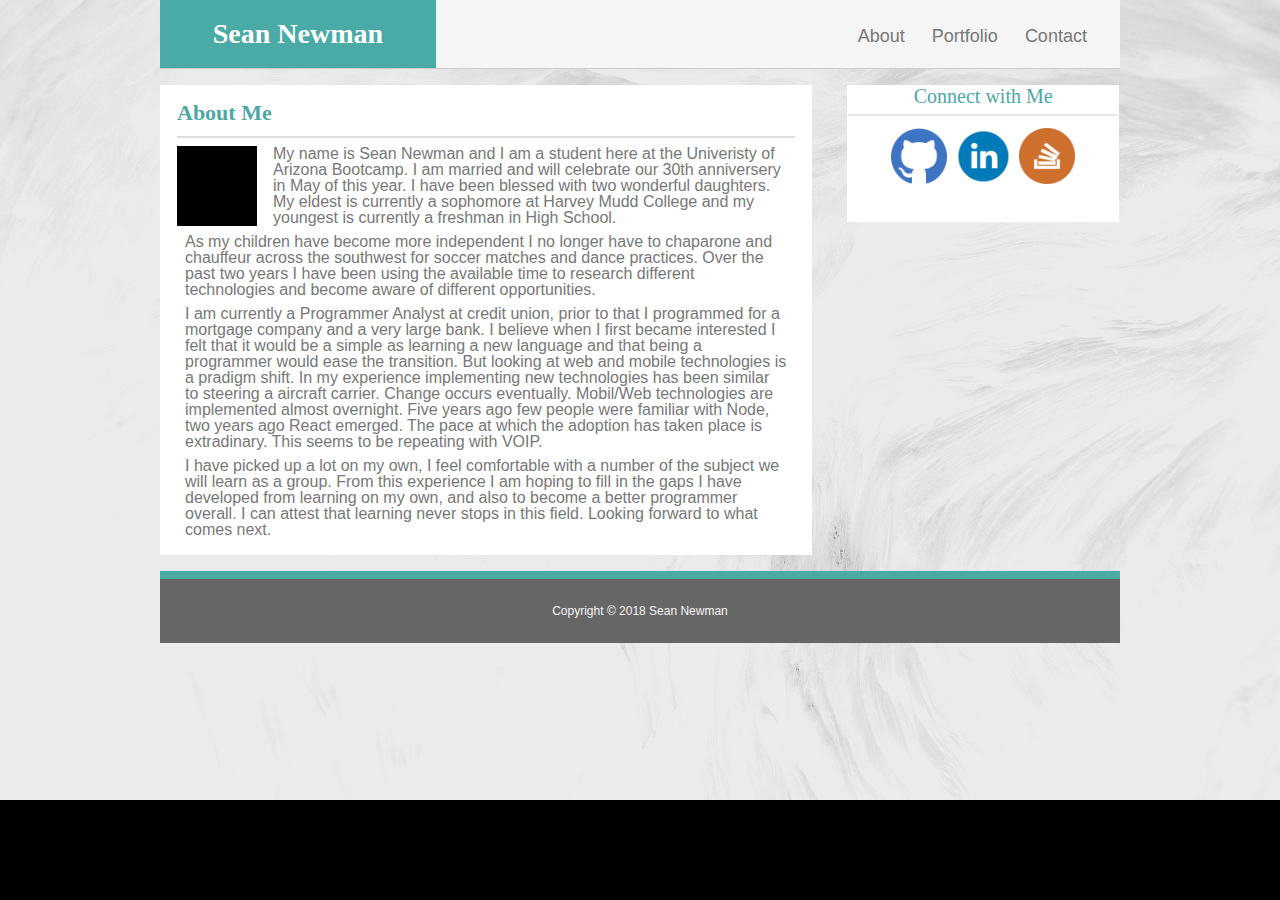
==== index.html @ 9245c8df "Initial Commit" ====
<!DOCTYPE html>
<html lang="en">
    <head>
        <meta charset="UTF-8">
        <title>About Me</title>
        <link rel="stylesheet" type= "text/css" href="./assets/css/reset.css">
        <link href="https://fonts.googleapis.com/css?family=Oxygen" rel="stylesheet">
        <link rel="stylesheet" href="https://cdnjs.cloudflare.com/ajax/libs/font-awesome/4.7.0/css/font-awesome.min.css">
        <link rel="stylesheet" type= "text/css" href="./assets/css/style.css">
    </head>
    <body>
        <section id="headings">
            <header>
                <div id="nameHighlight">
                <h1>Sean Newman</h1>
            </div>
            </header>
            <nav>
                <ul id="siteNavigation">
                    <li><a href="./index.html"><button id="about">About</button></a></li>
                    <li><a href="./portfolio.html"><button id="portfolio">Portfolio</button></a></li>
                    <li><a href="./contact.html"><button id="contact">Contact</button></a></li>
                </ul>
            </nav>
        </section>  <!-- End of Heading Section -->
        <main class="clearfix">
          <section id="aboutMe">
              <div id="aboutMeContainer">
                <header>
                    <h2>About Me</h2>
                </header>

                <div id="aboutMeContent">
                    <div id="imageContainer">

                    </div>
                    <p class="clearfix" >
                        My name is Sean Newman and I am a student here at the Univeristy of Arizona Bootcamp.  I am married and will celebrate our 30th anniversery in May of this year.  I have been blessed
                        with two wonderful daughters. My eldest is currently a sophomore at Harvey Mudd College and my youngest is currently a freshman in High School.  
                    </p>
                     <p>
                        As my children have become more independent I no longer have to chaparone and chauffeur across the southwest for soccer matches and dance practices.  Over the past two years I have been using the 
                        available time to research different technologies and become aware of different opportunities.
                    </p>
                    <p>
                        I am currently a Programmer Analyst at credit union, prior to that I programmed for a mortgage company and a very large bank. I believe when I first became interested I felt that it would be a simple as learning a new language and that being a programmer 
                        would ease the transition.  But looking at web and mobile technologies is a pradigm shift.  In my experience implementing new technologies has been similar to steering a aircraft carrier.  Change occurs eventually.  Mobil/Web technologies 
                        are implemented almost overnight.  Five years ago few people were familiar with Node, two years ago React emerged.  The pace at which the adoption has taken place is extradinary.  This seems to be 
                        repeating with VOIP.    
                    </p>
                    <p>
                        I have picked up a lot on my own, I feel comfortable with a number of the subject we will learn as a group.  From this experience I am hoping to fill in the gaps I have developed from learning on my own, and also to become
                        a better programmer overall.  I can attest that learning never stops in this field.  Looking forward to what comes next.
                    </p>
                </div>
            </div>
         </section>
            <aside>
               <div id="connectWithMeContainer">
                 <h3>Connect with Me</h3>
                 <div id="socialMediaContainer">
                    <div id="smContainer"><a href="https://github.com/seangnewman" target="_blank">
                        <img src="./assets/images/github.png" alt="github">
                    </a></div>
                    <div id="smContainer"><a href="https://www.linkedin.com/in/sean-newman-0a78803b/" target="_blank">                    
                            <img src="./assets/images/linkedin.png" alt="LinkedIn">
                        </a></div>
                    <div id="smContainer">  <a href="https://stackoverflow.com/users/9173182/sean" target="_blank">                 
                            <img src="./assets/images/stackoverflow.png" alt="StackOverflow">
                        </a></div>
                </div>
               </div> 
            </aside>

          
       
    </body>
   
</main>

<section>
        <footer>
            
                   <span id="copyTag">Copyright &copy; 2018 Sean Newman</span> 
           
            
        </footer>
        

    </section>

</html>
---- assets/css/style.css ----
html{
    background-color: black;
     
    width: 100%;
    
    font-size: 16px;
    
    /*font-family: 'Oxygen', sans-serif;*/
    font-family: 'Arial', 'Helvetica Neue', Helvetica, sans-serif;
    background-image: url("../images/background.jpg");
    background-repeat: no-repeat;
    background-size: cover;
    
    
    
     
}
h1, h2, h3, h4, h5, h6{
    font-family: 'Georgia', Times, Times New Roman, serif; 
}
h1{
    font-size: 1.5rem;
}
h2{
    font-size:1.375rem;
}
h3{
    font-size: 1.25rem;
}

body{
    width: 100%;
    height: auto;
     
    
     
    color:black;
    
    
    color:#777777;
    margin: 0 auto;
    
   
    
 }
 #headings{
     height: 4.25rem;
     background-color: whitesmoke;
     width:960px;
      
     border-bottom: .1rem solid #cccccc;
     margin: 0 auto;
      
     
      
 }

 #about, #portfolio, #contact {
    background-color:transparent;
    border: none;
    color:#777777;
    padding: .25rem .5rem;
    text-align: center;
    text-decoration: none;
    display: inline-block;
    
     
}
 header{
     width:71.850%;
     float:left;
      
 }
 #nameHighlight{
    background-color: #4aaaa5;
    width:40%;
    float:left;
    font-weight: bold;
     
 }
 header h1{
     color:#ffffff;
     margin: 1.25rem 0 1.25rem 0;
     text-align: center;
     font-size: 1.75rem;
  }
nav{
    width:28.125%;
    float:left;
    text-align: left;
    font-size: 1.125rem;
    padding: 0;
    margin-top:1.25rem;
     
     
}
 
 
#siteNavigation li{
    list-style: none;
    display: inline-block;
   margin: .125rem .125rem .125rem 0;
  }

  button{
      font-size: 1.125rem;
      margin:0 .250rem 0 0;
      
      
  }
/* Main Section */
main{
    border-bottom: .5rem solid #4aaaa5;
    width:960px;
     
    margin: 0 auto;
     
}

#aboutMe{
    margin: 1rem 1.20rem 1rem 0rem;
    width: 40.625rem;
     
    border:.1rem solid #FFFFFF;
    background-color: #ffffff;
    float:left;
    overflow: hidden;
    
}

#aboutMeContainer{
    margin: 1rem;
     
    height: auto;
    max-width:650px;
    
}

#aboutMeContainer header{
    color:#4DA8A3;
    border-bottom: .15rem solid #dddddd ;
    width: 100%;
    padding-bottom: 0.5rem;
    margin-bottom: 0.5rem;
}

#aboutMeContainer header h2{
    font-weight: bold;
    margin-bottom: .25rem;
    
 }
#imageContainer{
    height: 5rem;
    width: 5rem;
    background-color: black;
    background-image: url("https://media-exp2.licdn.com/mpr/mpr/shrinknp_200_200/AAEAAQAAAAAAAAgkAAAAJGFkNDI0NGU0LTg0ZWMtNGMxMy1hOTU0LWY0NjNhNzAyOTYyZQ.jpg");
    background-size: contain;
    float: left;
    position: relative;
    top:0;
    margin: 0 1rem 0rem 0;
}


#aboutMeContent p{
    
    font-size: 1rem;
    margin : 0.5rem;
}
 
aside{
    margin: 1rem 0 0 1rem;
    width:16.875rem;
    height:8.425rem;
    border:.1rem solid #FFFFFF;
      background-color: #ffffff;
    float:left;
    
    
}
#connectWithMeContainer {
    width: 100%;
    color: #4DA8A3;
    text-align: center;
    

}

#connectWithMeContainer h3{
    padding-bottom: 0.5rem;
    border-bottom: .15rem solid #e9e7e7 ;
    margin-bottom: 0.5rem;
}
#socialMediaContainer{
    width:100%;
    margin: 0 auto;
    display: flex;
    justify-content: center;
}

 

#smContainer img{
    height: 3.5rem;
    width:auto;
    margin: .25rem;
}

footer{
    background-color: #666666;
    width:960px;
   
 text-align: center;
    font-size:.75rem;
    color:whitesmoke;
    height: 4rem;
    margin: 0 auto;

    
   
}
 
#copyTag{
    position: relative;
    top: 40%;
    opacity: 0.5rem;
}
/* *************************************** */
/* Portfolio Page                          */
/* *************************************** */

.portfolioContainer{
    width: 95%;
    height: auto;
    float: left;
     
    display: flex;
    justify-content: space-between;
    
}

.portfolioImageContainer{
    width: 45%;
    height: 33%;
   
    float:left;
    overflow: hidden;
    margin: 0 .5rem .5rem 0.5rem;
    
    
}

.portfolioImageContainer img{
    margin: 0 auto;
    height: 10rem;
    width: auto;
    transition: .5s ease-in;
     

}

.portfolioImageContainer img:hover{
    height:20rem ;
    width:auto;
    transition: .5s ease-out;
    overflow:visible;
}


.portfolioLabelContainer{
    width:100%;
    position: relative;
    background-color: #4aaaa5;
    color:white;
    bottom: 3rem;
    height: 1.5rem;
    text-align: center;
    
}

.portfolioLabelContainer p {
    position: relative;
    top: 15%;
    font-style: italic;
    font-weight: bold;
}

/* *************************************** */
/* Contact Page                          */
/* *************************************** */

 form label{
     width: 90%;
     display:block;
     margin: 1rem 1rem .25rem 0;
     font-weight: bold;
     opacity: .45;
 }

 input, textarea{
     width:90%;
     display:block;
     opacity: .45;
 }

#emailSubmit{
    width: 20%;
    margin: 1rem 0 0 0;
    padding: .25rem 0 .25rem 0;
    color:white;
    background-color: #4aaaa5;
    font-weight: bold;
    opacity: .9;
} 


/* slightly enhanced, universal clearfix hack */
/* This hack was lifted from Nathan Smith */
/*https://perishablepress.com/lessons-learned-concerning-the-clearfix-css-hack/ */
.clearfix:after {
    visibility: hidden;
    display: block;
    font-size: 0;
    content: " ";
    clear: both;
    height: 0;
    }
.clearfix { display: inline-block; }
/* start commented backslash hack \\*/
* html .clearfix { height: 1&#37;; }
.clearfix { display: block; }
/* close commented backslash hack */

/* *************************************** */
@media only screen and (max-width:960px){
    body{
        
        max-width: 95%;
       
    }
    
    main{
        height: 100%;
        max-width: 90%;
    }
    aside{
        float:none;
        margin: 1rem;
        width: 95%;
        max-width: none;
        height: 25%;
    }
    
    #smContainer img{
    height: 1.5rem;
    width:auto;
    margin: .125rem;
    }

    

    #aboutMe{
    margin:1rem;
    width:95%;
    height: 60%;
    border:.1rem solid #FFFFFF;
     
    float:none;
     
    
}

}
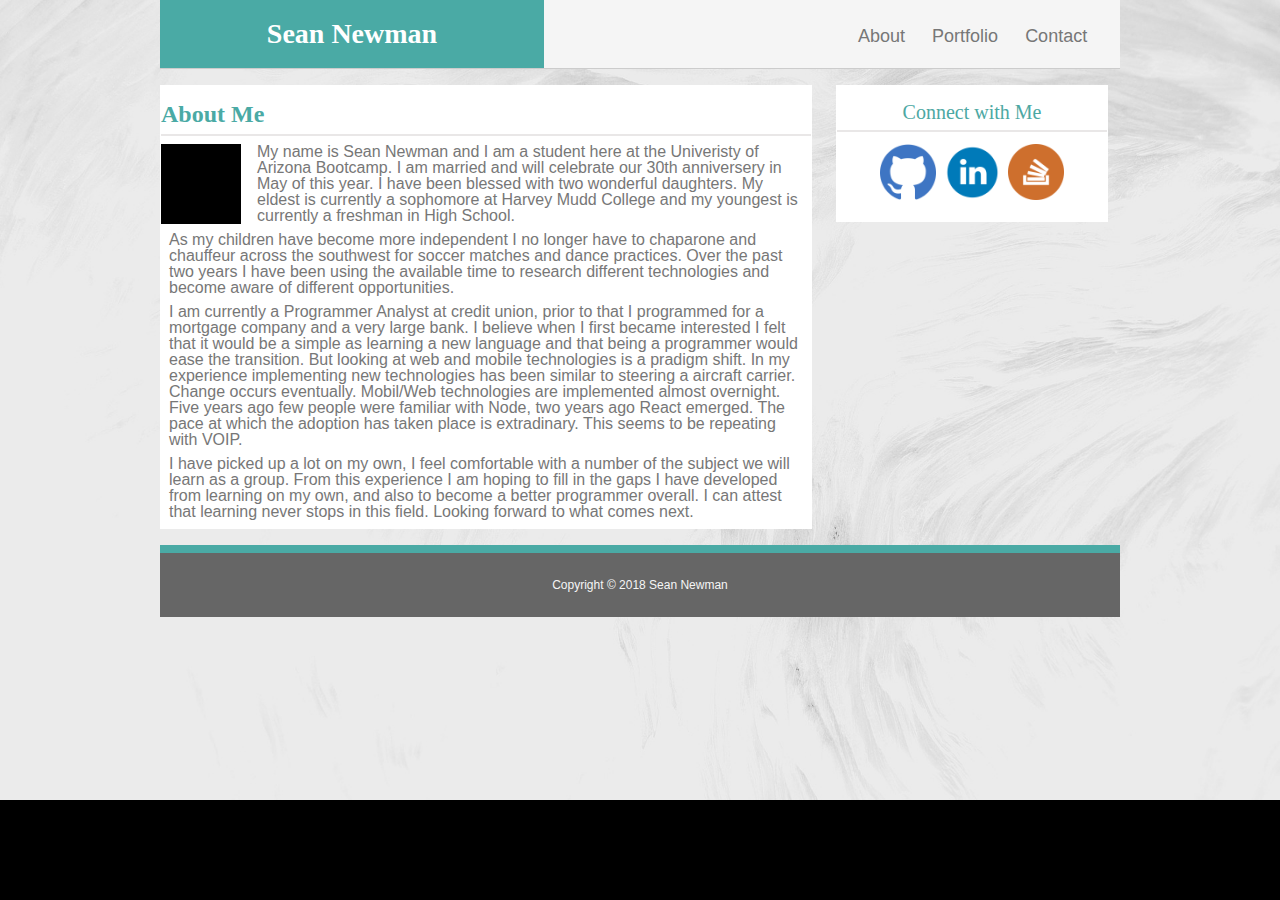
==== commit ecfbac07: "Responsive Complete.. clean code" ====
--- a/index.html
+++ b/index.html
@@ -2,6 +2,7 @@
 <html lang="en">
     <head>
         <meta charset="UTF-8">
+        <meta name="viewport" content="width=device-width, initial-scale=1.0">
         <title>About Me</title>
         <link rel="stylesheet" type= "text/css" href="./assets/css/reset.css">
         <link href="https://fonts.googleapis.com/css?family=Oxygen" rel="stylesheet">
@@ -9,23 +10,27 @@
         <link rel="stylesheet" type= "text/css" href="./assets/css/style.css">
     </head>
     <body>
-        <section id="headings">
-            <header>
-                <div id="nameHighlight">
-                <h1>Sean Newman</h1>
-            </div>
-            </header>
-            <nav>
-                <ul id="siteNavigation">
-                    <li><a href="./index.html"><button id="about">About</button></a></li>
-                    <li><a href="./portfolio.html"><button id="portfolio">Portfolio</button></a></li>
-                    <li><a href="./contact.html"><button id="contact">Contact</button></a></li>
-                </ul>
-            </nav>
-        </section>  <!-- End of Heading Section -->
+ 
         <main class="clearfix">
-          <section id="aboutMe">
-              <div id="aboutMeContainer">
+            <section id="headings">
+                <header>
+                    <div id="nameHighlight">
+                    <h1>Sean Newman</h1>
+                </div>
+                </header>
+                <nav>
+                    <ul id="siteNavigation">
+                        <li><a href="./index.html"><button id="about">About</button></a></li>
+                        <li><a href="./portfolio.html"><button id="portfolio">Portfolio</button></a></li>
+                        <li><a href="./contact.html"><button id="contact">Contact</button></a></li>
+                    </ul>
+                </nav>
+            </section>  <!-- End of Heading Section -->
+ 
+ 
+ 
+            <section id="aboutMe" >
+              <div id="aboutMeContainer ">
                 <header>
                     <h2>About Me</h2>
                 </header>
@@ -34,7 +39,7 @@
                     <div id="imageContainer">
 
                     </div>
-                    <p class="clearfix" >
+                    <p  >
                         My name is Sean Newman and I am a student here at the Univeristy of Arizona Bootcamp.  I am married and will celebrate our 30th anniversery in May of this year.  I have been blessed
                         with two wonderful daughters. My eldest is currently a sophomore at Harvey Mudd College and my youngest is currently a freshman in High School.  
                     </p>
@@ -72,21 +77,25 @@
                </div> 
             </aside>
 
-          
+           
+               
+</main>
+<section id="footerSection">
+    <footer>
+        
+               <span id="copyTag">Copyright &copy; 2018 Sean Newman</span> 
+       
+        
+    </footer>
+    
+
+</section>
        
     </body>
+
    
-</main>
 
-<section>
-        <footer>
-            
-                   <span id="copyTag">Copyright &copy; 2018 Sean Newman</span> 
-           
-            
-        </footer>
-        
 
-    </section>
+
 
 </html>--- a/assets/css/style.css
+++ b/assets/css/style.css
@@ -1,20 +1,13 @@
 html{
     background-color: black;
-     
     width: 100%;
-    
     font-size: 16px;
-    
     /*font-family: 'Oxygen', sans-serif;*/
     font-family: 'Arial', 'Helvetica Neue', Helvetica, sans-serif;
     background-image: url("../images/background.jpg");
     background-repeat: no-repeat;
     background-size: cover;
-    
-    
-    
-     
-}
+  }
 h1, h2, h3, h4, h5, h6{
     font-family: 'Georgia', Times, Times New Roman, serif; 
 }
@@ -31,29 +24,20 @@
 body{
     width: 100%;
     height: auto;
-     
-    
-     
     color:black;
-    
-    
     color:#777777;
     margin: 0 auto;
-    
-   
-    
  }
  #headings{
      height: 4.25rem;
      background-color: whitesmoke;
      width:960px;
-      
      border-bottom: .1rem solid #cccccc;
      margin: 0 auto;
-      
-     
-      
- }
+     
+ }
+
+
 
  #about, #portfolio, #contact {
     background-color:transparent;
@@ -63,78 +47,83 @@
     text-align: center;
     text-decoration: none;
     display: inline-block;
-    
-     
-}
+ }
+ 
  header{
      width:71.850%;
-     float:left;
-      
- }
+     width:100%;
+     
+ }
+
+ header h2{
+     font-size:1.50rem;
+     color:#4AAAA5;
+
+     margin-top:1rem;
+     padding-bottom: 0.5rem;
+     border-bottom: .15rem solid #4AAAA5 ;
+     margin-bottom: 1rem;
+ }
+ 
  #nameHighlight{
     background-color: #4aaaa5;
     width:40%;
     float:left;
     font-weight: bold;
-     
- }
+ }
+ 
  header h1{
      color:#ffffff;
      margin: 1.25rem 0 1.25rem 0;
      text-align: center;
      font-size: 1.75rem;
   }
-nav{
+
+  nav{
     width:28.125%;
-    float:left;
+    float:right;
     text-align: left;
     font-size: 1.125rem;
     padding: 0;
     margin-top:1.25rem;
      
-     
-}
- 
+}
  
 #siteNavigation li{
-    list-style: none;
-    display: inline-block;
+   list-style: none;
+   display: inline-block;
    margin: .125rem .125rem .125rem 0;
+   
   }
 
   button{
       font-size: 1.125rem;
       margin:0 .250rem 0 0;
-      
-      
   }
-/* Main Section */
+
+  /* Main Section */
 main{
     border-bottom: .5rem solid #4aaaa5;
     width:960px;
-     
     margin: 0 auto;
-     
 }
 
 #aboutMe{
-    margin: 1rem 1.20rem 1rem 0rem;
+    margin: 1rem  .5rem 1rem 0rem;
     width: 40.625rem;
-     
     border:.1rem solid #FFFFFF;
     background-color: #ffffff;
     float:left;
     overflow: hidden;
-    
-}
+}
+     
 
 #aboutMeContainer{
     margin: 1rem;
-     
     height: auto;
-    max-width:650px;
-    
-}
+     
+   
+ }
 
 #aboutMeContainer header{
     color:#4DA8A3;
@@ -142,19 +131,23 @@
     width: 100%;
     padding-bottom: 0.5rem;
     margin-bottom: 0.5rem;
-}
-
-#aboutMeContainer header h2{
+    margin: 1rem 0 0.5 rem 1rem;
+}
+
+header h2{
     font-weight: bold;
     margin-bottom: .25rem;
-    
- }
+    border-bottom: .15rem solid #E9E7E7 ;
+    
+  }
+
 #imageContainer{
     height: 5rem;
     width: 5rem;
     background-color: black;
     background-image: url("https://media-exp2.licdn.com/mpr/mpr/shrinknp_200_200/AAEAAQAAAAAAAAgkAAAAJGFkNDI0NGU0LTg0ZWMtNGMxMy1hOTU0LWY0NjNhNzAyOTYyZQ.jpg");
     background-size: contain;
+    background-repeat: no-repeat;
     float: left;
     position: relative;
     top:0;
@@ -163,9 +156,9 @@
 
 
 #aboutMeContent p{
-    
     font-size: 1rem;
     margin : 0.5rem;
+
 }
  
 aside{
@@ -173,24 +166,23 @@
     width:16.875rem;
     height:8.425rem;
     border:.1rem solid #FFFFFF;
-      background-color: #ffffff;
+    background-color: #ffffff;
     float:left;
-    
-    
-}
+}
+
 #connectWithMeContainer {
     width: 100%;
     color: #4DA8A3;
     text-align: center;
-    
-
 }
 
 #connectWithMeContainer h3{
+    margin-top:1rem;
     padding-bottom: 0.5rem;
     border-bottom: .15rem solid #e9e7e7 ;
     margin-bottom: 0.5rem;
 }
+
 #socialMediaContainer{
     width:100%;
     margin: 0 auto;
@@ -198,8 +190,6 @@
     justify-content: center;
 }
 
- 
-
 #smContainer img{
     height: 3.5rem;
     width:auto;
@@ -209,21 +199,19 @@
 footer{
     background-color: #666666;
     width:960px;
-   
- text-align: center;
+    text-align: center;
     font-size:.75rem;
     color:whitesmoke;
     height: 4rem;
     margin: 0 auto;
-
-    
-   
+    
 }
  
 #copyTag{
     position: relative;
     top: 40%;
     opacity: 0.5rem;
+    width:100%
 }
 /* *************************************** */
 /* Portfolio Page                          */
@@ -233,21 +221,16 @@
     width: 95%;
     height: auto;
     float: left;
-     
     display: flex;
     justify-content: space-between;
-    
 }
 
 .portfolioImageContainer{
     width: 45%;
     height: 33%;
-   
     float:left;
     overflow: hidden;
     margin: 0 .5rem .5rem 0.5rem;
-    
-    
 }
 
 .portfolioImageContainer img{
@@ -255,8 +238,6 @@
     height: 10rem;
     width: auto;
     transition: .5s ease-in;
-     
-
 }
 
 .portfolioImageContainer img:hover{
@@ -265,7 +246,6 @@
     transition: .5s ease-out;
     overflow:visible;
 }
-
 
 .portfolioLabelContainer{
     width:100%;
@@ -275,7 +255,6 @@
     bottom: 3rem;
     height: 1.5rem;
     text-align: center;
-    
 }
 
 .portfolioLabelContainer p {
@@ -324,52 +303,278 @@
     content: " ";
     clear: both;
     height: 0;
-    }
-.clearfix { display: inline-block; }
+}
+.clearfix { 
+    display: inline-block; 
+}
 /* start commented backslash hack \\*/
-* html .clearfix { height: 1&#37;; }
-.clearfix { display: block; }
+* html .clearfix { 
+    height: 1%; 
+}
+.clearfix { 
+    display: block; 
+}
 /* close commented backslash hack */
 
 /* *************************************** */
-@media only screen and (max-width:960px){
+@media only screen and (max-width:980px) and (min-width: 769px){
+    
+    
+    
     body{
-        
-        max-width: 95%;
+        margin: 0 auto;
+    }
+    main {
+        margin: 4rem;
+        width: 100%;
+    }
+
+    #headings{
+        height: 4.25rem;
+        background-color: whitesmoke;
+        width:100%;
+        border-bottom: .1rem solid #cccccc;
+        margin: 0 auto;
+        
+    }
+   
+
+    header{
+        width:50%;
+    }
+    nav{
+        width: 45%;
+    }
+
+    header h1{
+        font-size: 1.35rem;
+    }
+ 
+    #aboutMe{
+        margin: 1rem  .5rem 1rem 0rem;
+        width: 100%;
        
     }
-    
-    main{
-        height: 100%;
-        max-width: 90%;
-    }
+
     aside{
-        float:none;
-        margin: 1rem;
+        float:left;
+        margin:0;
+        width:100%;
+        display:block;
+    }
+    #footerSection{
+        width:100%;
+        margin-top:-4rem;
+        margin-left: 4rem;
+    }
+    footer{
+        width:100%;
+    }
+
+}
+/* General Tablet Size */    
+@media only screen and (max-width:768px) and (min-width:641px){
+ 
+  
+    
+    
+#imageContainer{
+    height: 5rem;
+    width: 5rem;
+    background-size: contain;
+    float: left;
+    position: relative;
+    top:0;
+     
+    }
+    main {
+        margin:0;
+        width: 100%;
+    }
+    #aboutMe{
         width: 95%;
-        max-width: none;
-        height: 25%;
-    }
-    
-    #smContainer img{
-    height: 1.5rem;
-    width:auto;
-    margin: .125rem;
-    }
-
-    
-
+        
+    }
+
+    #aboutMeContainer{
+       margin:0;
+       
+    }
+
+    aside{
+        margin: 0;
+        width:95%;
+        display:block;
+        float:left;
+    }
+
+    #connectWithMeContainer{
+        text-align: left;
+        margin-left: .5rem;
+    }
+
+    #socialMediaContainer{
+        justify-content: left;
+        margin-left:.5rem;
+    }
+    
+    #nameHighlight{
+       font-size:1.25rem;
+       width:100%;  
+       
+    }
+    button{
+        font-size: .75rem;
+        
+    }
+
+    nav{
+        width:65%;
+        float:right;
+    }
+    #siteNavigation{
+        float:right;
+    }
+    header{
+        width: 35%;
+    }
+
+    footer{
+        width: 100%;
+        margin:0;
+    }
+
+    #footerSection{
+        width:100%;
+    }
+
+    nav{
+        float:left;
+    }
+ 
+}
+
+/* General Phone in Landscape Size */    
+@media only screen and (max-width:640px){
+
+   
+main{
+    width:100%;
+    margin:0 auto;
+} 
+  
+  
+    
+    
+#imageContainer{
+    height: 20rem;
+    width: 100%;
+    background-size: 100% 100%;
+    float: left;
+    position: relative;
+    top:0;
+     
+    }
+     
     #aboutMe{
-    margin:1rem;
-    width:95%;
-    height: 60%;
-    border:.1rem solid #FFFFFF;
-     
-    float:none;
-     
-    
-}
-
-}
-    
-    +        width: 100%;
+        overflow: visible;
+        
+        
+    }
+
+    #aboutMeContainer{
+       margin:0;
+       width:100%;
+       
+       
+    }
+
+    aside{
+        margin: 0;
+        width:95%;
+        display:block;
+        float:left;
+    }
+
+    #connectWithMeContainer{
+        text-align: left;
+        margin-left: .5rem;
+    }
+
+    #socialMediaContainer{
+        justify-content: left;
+        margin-left:.5rem;
+    }
+    
+    #nameHighlight{
+       font-size:1.25rem;
+       width:100%;  
+       
+    }
+    button{
+        font-size: .75rem;
+        
+    }
+
+    nav{
+        width:100%;
+        float:right;
+        text-align: center;
+        margin-top:0;
+        margin-bottom: 2rem;
+    }
+    #siteNavigation{
+        align-content: center;
+        background-color: #FFFFFF; 
+      
+    }
+    header{
+        width: 100%;
+         
+    }
+
+    footer{
+        width: 100%;
+        margin:0;
+    }
+
+    #footerSection{
+        width:100%;
+    }
+
+    #aboutMeContainer{
+        width:100%;
+    }
+
+    #headings{
+        height: 4.25rem;
+        background-color: whitesmoke;
+        width:100%;
+        border-bottom: .1rem solid #cccccc;
+        margin: 0 auto;
+        
+    }
+
+.portfolioContainer{
+    width: 100%;
+    height: auto;
+    float: left;
+    display: flex;
+    flex-direction: column;
+    justify-content: center;
+     
+}
+.portfolioImageContainer{
+    width:100%;
+    margin: 0 auto;
+    
+}
+
+   
+    
+ 
+
+    
+ 
+}